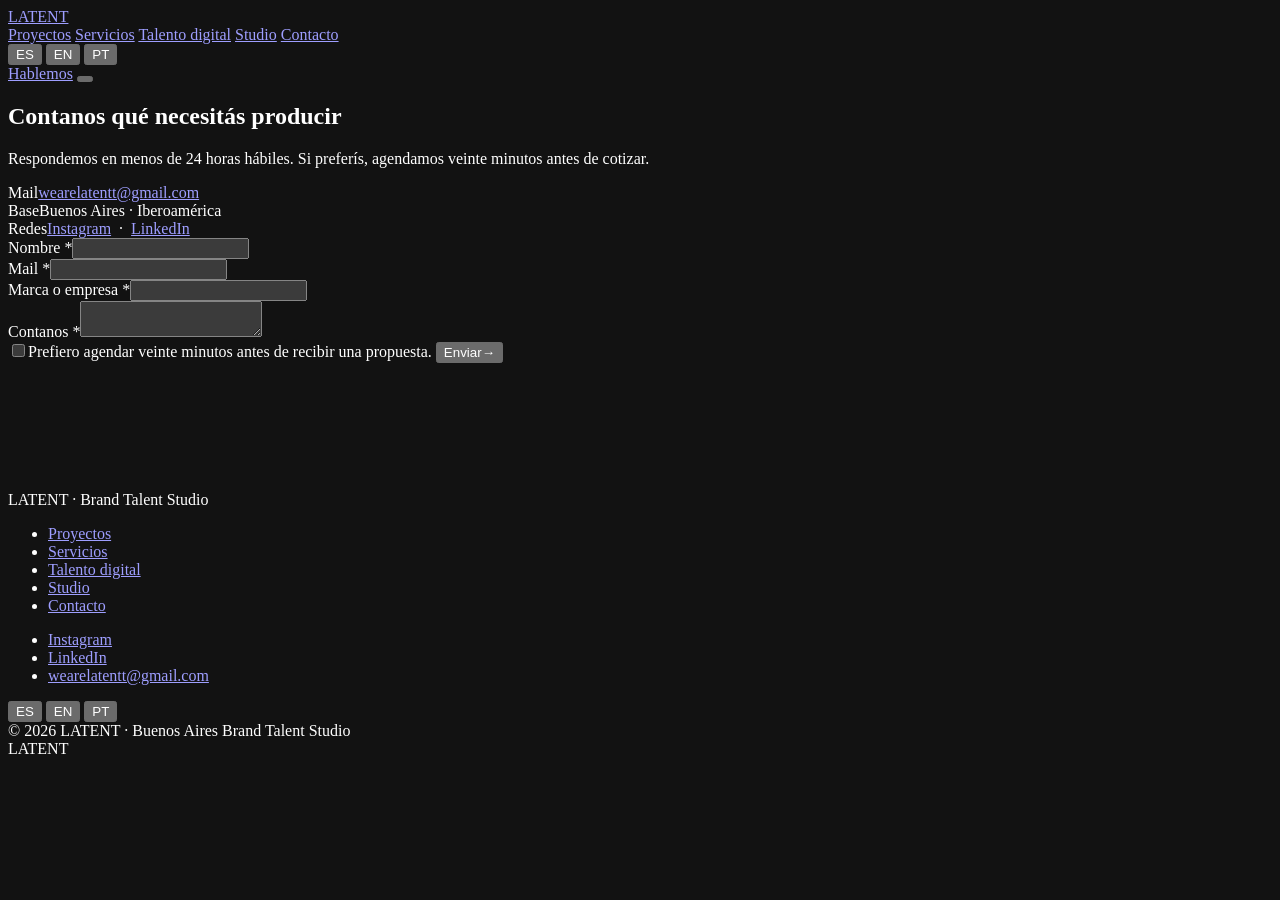
==== contacto.html @ c03958fa "Add files via upload" ====
<!DOCTYPE html>
<html lang="es-AR">
<head>
<meta charset="UTF-8">
<meta name="viewport" content="width=device-width, initial-scale=1, viewport-fit=cover">
<meta name="theme-color" content="#0A0A0A">
<meta name="color-scheme" content="dark">
<title>Contacto · LATENT</title>
<meta name="description" content="Contanos qué necesitás producir. Respondemos en menos de 24 horas hábiles.">
<meta name="keywords" content="dirección creativa, producción de campañas, campañas publicitarias, talento digital, brand talent studio, Buenos Aires, Iberoamérica">
<meta name="author" content="LATENT">
<meta name="robots" content="index, follow, max-image-preview:large, max-snippet:-1">
<link rel="canonical" href="https://wearelatent.com/contacto">
<meta name="geo.region" content="AR-C">
<meta name="geo.placename" content="Buenos Aires">
<meta property="og:type" content="website">
<meta property="og:site_name" content="LATENT">
<meta property="og:title" content="Contacto · LATENT">
<meta property="og:description" content="Contanos qué necesitás producir. Respondemos en menos de 24 horas hábiles.">
<meta property="og:url" content="https://wearelatent.com/contacto">
<meta property="og:locale" content="es_AR">
<meta property="og:locale:alternate" content="en_US">
<meta property="og:locale:alternate" content="pt_BR">
<meta property="og:image" content="https://wearelatent.com/og-image.png">
<meta property="og:image:width" content="1200">
<meta property="og:image:height" content="630">
<meta name="twitter:card" content="summary_large_image">
<meta name="twitter:title" content="Contacto · LATENT">
<meta name="twitter:description" content="Contanos qué necesitás producir. Respondemos en menos de 24 horas hábiles.">
<meta name="twitter:image" content="https://wearelatent.com/og-image.png">
<link rel="icon" type="image/svg+xml" href="data:image/svg+xml,%3Csvg xmlns='http://www.w3.org/2000/svg' viewBox='0 0 32 32'%3E%3Crect width='32' height='32' fill='%230A0A0A'/%3E%3Ccircle cx='24' cy='22' r='5' fill='%23F5A623'/%3E%3C/svg%3E">
<link rel="preconnect" href="https://fonts.googleapis.com">
<link rel="preconnect" href="https://fonts.gstatic.com" crossorigin>
<link href="https://fonts.googleapis.com/css2?family=Poppins:wght@300;400;500;600;700;800;900&family=JetBrains+Mono:wght@400;500&display=swap" rel="stylesheet">
<link rel="stylesheet" href="/assets/styles.css">
<script type="application/ld+json">
{
  "@context": "https://schema.org",
  "@type": "Organization",
  "name": "LATENT",
  "alternateName": "LATENT · Brand Talent Studio",
  "url": "https://wearelatent.com/",
  "description": "Estudio de dirección creativa y producción de campañas publicitarias, con un producto propio: el talento digital de marca.",
  "email": "wearelatentt@gmail.com",
  "address": {"@type": "PostalAddress", "addressLocality": "Buenos Aires", "addressCountry": "AR"},
  "founder": {"@type": "Person", "name": "Franco Binaghi"},
  "areaServed": ["Argentina", "Iberoamérica", "Latin America"],
  "sameAs": ["https://www.instagram.com/wearelatent/", "https://www.linkedin.com/company/wearelatent/"]
}
</script>
<!-- Meta Pixel Code -->
<script>
!function(f,b,e,v,n,t,s)
{if(f.fbq)return;n=f.fbq=function(){n.callMethod?
n.callMethod.apply(n,arguments):n.queue.push(arguments)};
if(!f._fbq)f._fbq=n;n.push=n;n.loaded=!0;n.version='2.0';
n.queue=[];t=b.createElement(e);t.async=!0;
t.src=v;s=b.getElementsByTagName(e)[0];
s.parentNode.insertBefore(t,s)}(window, document,'script',
'https://connect.facebook.net/en_US/fbevents.js');
fbq('init', '1010372847997913');
fbq('track', 'PageView');
</script>
<noscript><img height="1" width="1" style="display:none"
src="https://www.facebook.com/tr?id=1010372847997913&ev=PageView&noscript=1"
/></noscript>
<!-- End Meta Pixel Code -->
</head>
<body>
<div class="veil" id="veil" aria-hidden="true"><span class="veil-dot"></span></div>
<nav class="nav" aria-label="Principal">
  <a href="/" class="nav-logo" aria-label="LATENT, inicio">LATENT<span class="dot-char" aria-hidden="true"></span></a>
  <div class="nav-links">
    <a href="/proyectos" data-i18n="nav.projects">Proyectos</a>
    <a href="/servicios" data-i18n="nav.services">Servicios</a>
    <a href="/talento" data-i18n="nav.talent">Talento digital</a>
    <a href="/studio" data-i18n="nav.studio">Studio</a>
    <a href="/contacto" data-i18n="nav.contact">Contacto</a>
  </div>
  <div class="nav-right">
    <div class="lang-switch" role="group" aria-label="Idioma">
      <button class="lang-btn active" data-lang="es">ES</button>
      <button class="lang-btn" data-lang="en">EN</button>
      <button class="lang-btn" data-lang="pt">PT</button>
    </div>
    <a href="/contacto" class="nav-cta" data-i18n="nav.cta">Hablemos</a>
    <button class="nav-burger" aria-label="Menú" aria-expanded="false"><span></span><span></span></button>
  </div>
</nav>

<section class="page-head"><div class="wrap">
  <h1><span data-i18n="contact.h1">Contanos qué necesitás producir</span><span class="hd hd-lg" aria-hidden="true"></span></h1>
  <p data-i18n="contact.lead">Respondemos en menos de 24 horas hábiles. Si preferís, agendamos veinte minutos antes de cotizar.</p>
</div></section>

<section style="padding-bottom: clamp(5rem,10vw,9rem)"><div class="wrap contact-grid">
  <div class="contact-info">
    <div><span class="mono" data-i18n="contact.email">Mail</span><a href="mailto:wearelatentt@gmail.com">wearelatentt@gmail.com</a></div>
    <div><span class="mono" data-i18n="contact.base">Base</span><span data-i18n="contact.base.v">Buenos Aires · Iberoamérica</span></div>
    <div><span class="mono" data-i18n="contact.social">Redes</span><a href="https://instagram.com/wearelatent" target="_blank" rel="noopener">Instagram</a> &nbsp;·&nbsp; <a href="https://linkedin.com/company/wearelatent" target="_blank" rel="noopener">LinkedIn</a></div>
  </div>

  <form class="contact-form" action="https://formspree.io/f/xaqadqdg" method="POST" id="contactForm">
    <input type="hidden" name="_subject" value="Nuevo lead desde wearelatent.com">
    <input type="hidden" name="_next" value="https://wearelatent.com/contacto?sent=true">
    <input type="text" name="_gotcha" style="display:none" tabindex="-1" autocomplete="off">
    <div class="form-row">
      <div class="form-group"><label for="name" class="mono"><span data-i18n="form.name">Nombre</span> <span class="req">*</span></label><input type="text" id="name" name="Nombre" required autocomplete="name"></div>
      <div class="form-group"><label for="email" class="mono"><span data-i18n="form.email">Mail</span> <span class="req">*</span></label><input type="email" id="email" name="Email" required autocomplete="email"></div>
    </div>
    <div class="form-group"><label for="company" class="mono"><span data-i18n="form.company">Marca o empresa</span> <span class="req">*</span></label><input type="text" id="company" name="Marca" required autocomplete="organization"></div>
    <div class="form-group"><label for="message" class="mono"><span data-i18n="form.message">Contanos</span> <span class="req">*</span></label><textarea id="message" name="Mensaje" required></textarea></div>
    <label class="form-check"><input type="checkbox" name="Agendar reunión" value="Sí"><span data-i18n="form.check">Prefiero agendar veinte minutos antes de recibir una propuesta.</span></label>
    <button type="submit" class="btn btn-primary form-submit"><span data-i18n="form.submit">Enviar</span><span class="btn-arrow">→</span></button>
    <div class="form-status" id="formStatus" role="status"></div>
  </form>
</div></section>
<footer class="site-footer">
  <div class="wrap">
    <div class="footer-top">
      <div>
        <span class="mono footer-sign" data-i18n="footer.sign">LATENT · Brand Talent Studio</span>
      </div>
      <div class="footer-col">
        <ul>
          <li><a href="/proyectos" data-i18n="nav.projects">Proyectos</a></li>
          <li><a href="/servicios" data-i18n="nav.services">Servicios</a></li>
          <li><a href="/talento" data-i18n="nav.talent">Talento digital</a></li>
          <li><a href="/studio" data-i18n="nav.studio">Studio</a></li>
          <li><a href="/contacto" data-i18n="nav.contact">Contacto</a></li>
        </ul>
      </div>
      <div class="footer-col">
        <ul>
          <li><a href="https://instagram.com/wearelatent" target="_blank" rel="noopener">Instagram</a></li>
          <li><a href="https://linkedin.com/company/wearelatent" target="_blank" rel="noopener">LinkedIn</a></li>
          <li><a href="mailto:wearelatentt@gmail.com">wearelatentt@gmail.com</a></li>
        </ul>
      </div>
      <div class="footer-col">
        <div class="lang-switch">
          <button class="lang-btn active" data-lang="es">ES</button>
          <button class="lang-btn" data-lang="en">EN</button>
          <button class="lang-btn" data-lang="pt">PT</button>
        </div>
      </div>
    </div>
    <div class="footer-bottom mono">
      <span data-i18n="footer.legal">© 2026 LATENT · Buenos Aires</span>
      <span>Brand Talent Studio</span>
    </div>
  </div>
  <div class="wrap"><div class="footer-word" aria-hidden="true">LATENT<span class="dot-char"></span></div></div>
</footer>
<script src="/assets/main.js"></script>
</body>
</html>
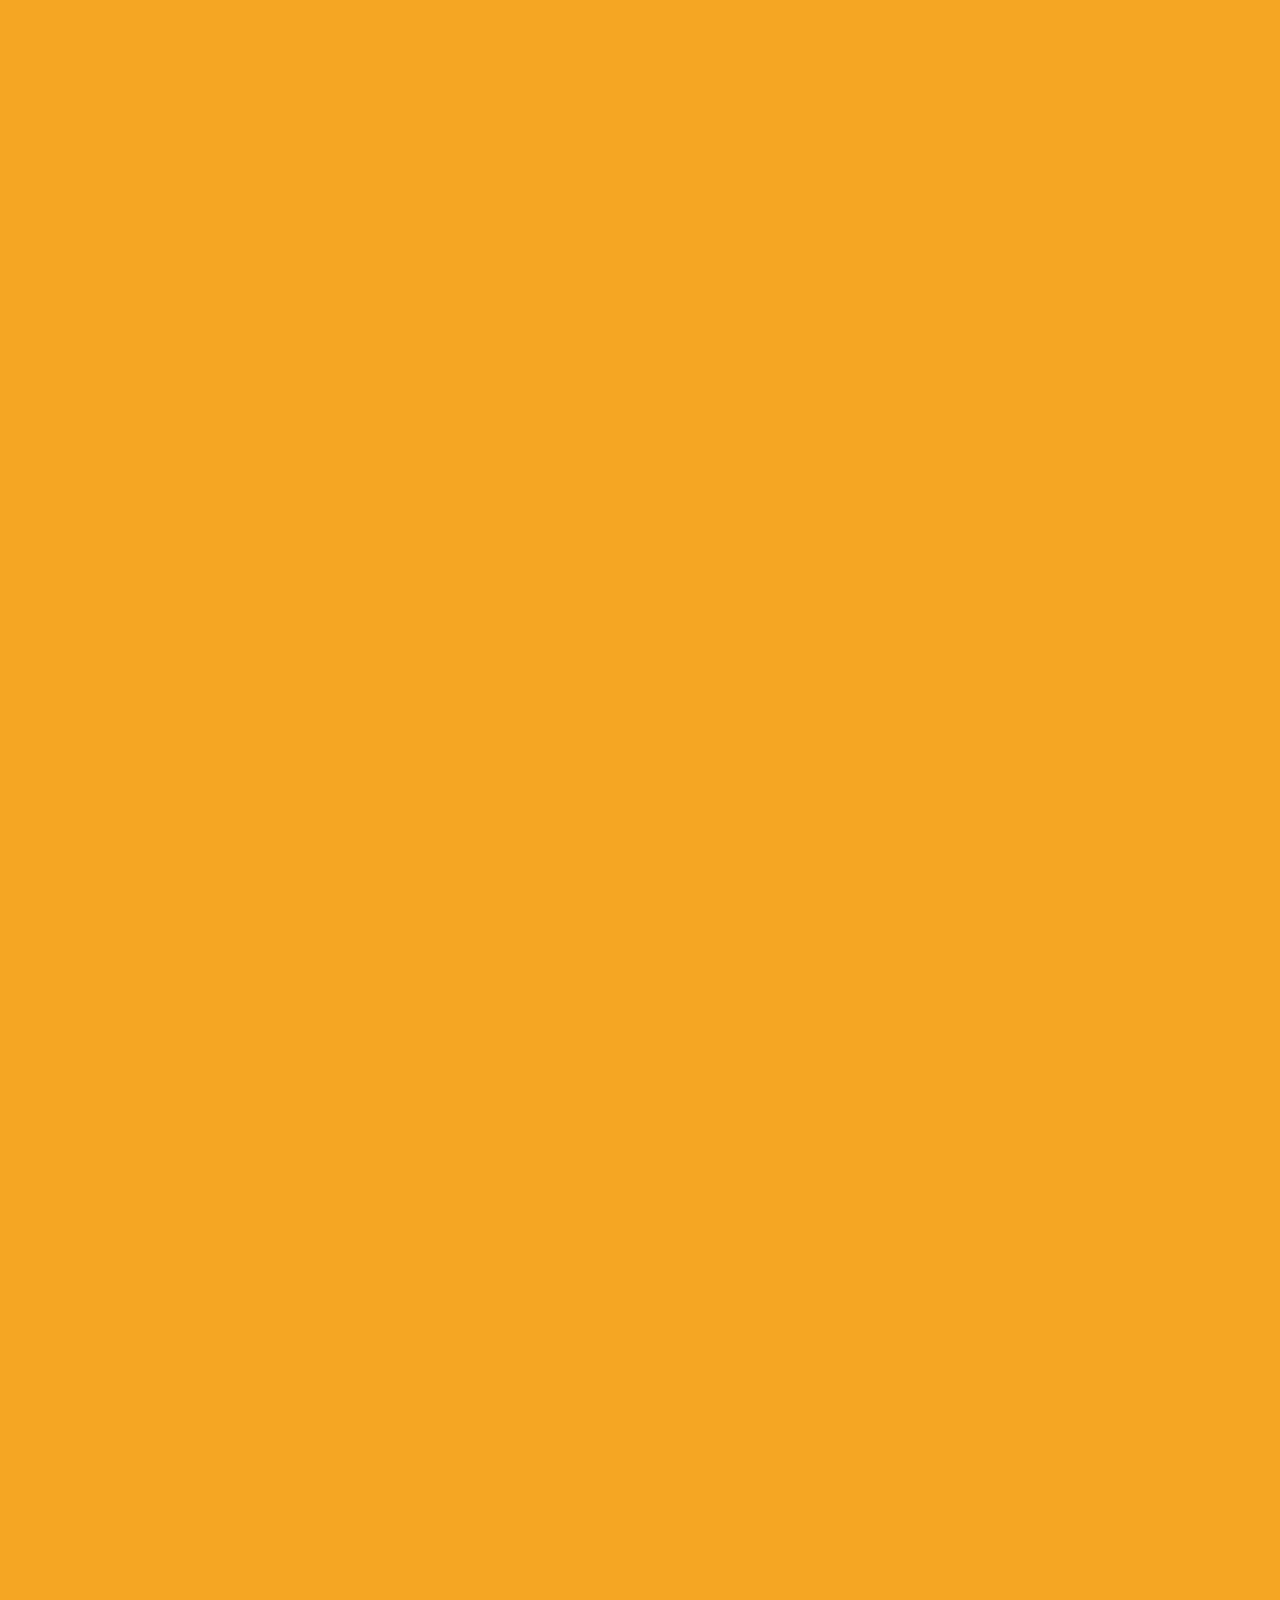
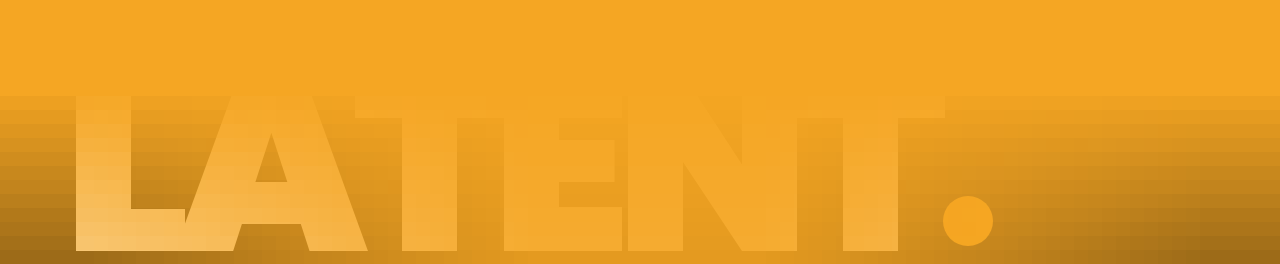
==== commit 5f943380: "Add files via upload sitio vol. 02" ====
--- a/contacto.html
+++ b/contacto.html
@@ -32,7 +32,7 @@
 <link rel="preconnect" href="https://fonts.googleapis.com">
 <link rel="preconnect" href="https://fonts.gstatic.com" crossorigin>
 <link href="https://fonts.googleapis.com/css2?family=Poppins:wght@300;400;500;600;700;800;900&family=JetBrains+Mono:wght@400;500&display=swap" rel="stylesheet">
-<link rel="stylesheet" href="/assets/styles.css">
+<link rel="stylesheet" href="/styles.css">
 <script type="application/ld+json">
 {
   "@context": "https://schema.org",
@@ -152,6 +152,6 @@
   </div>
   <div class="wrap"><div class="footer-word" aria-hidden="true">LATENT<span class="dot-char"></span></div></div>
 </footer>
-<script src="/assets/main.js"></script>
+<script src="/main.js"></script>
 </body>
 </html>
--- a/styles.css
+++ b/styles.css
@@ -0,0 +1,370 @@
+/* ============================================================
+   LATENT · Brand Talent Studio · styles.css
+   Tokens según Brand Guidelines vol. 02 (Cap 04–07)
+============================================================ */
+:root {
+  --black: #0A0A0A;
+  --black-2: #111111;
+  --black-3: #181818;
+  --white: #FFFFFF;
+  --white-dim: #E8E8E8;
+  --gray: #9A9A9A;
+  --gray-2: #5A5A5A;
+  --rule: #252525;
+  --rule-strong: #333333;
+  --dot: #F5A623;
+  --dot-bright: #FFB836;
+
+  --sans: 'Poppins', -apple-system, BlinkMacSystemFont, 'Segoe UI', sans-serif;
+  --mono: 'JetBrains Mono', ui-monospace, 'SF Mono', monospace;
+
+  --ease: cubic-bezier(0.2, 0.8, 0.2, 1);
+  --container: 1440px;
+  --gutter: clamp(1.5rem, 5vw, 4rem);
+}
+
+*, *::before, *::after { box-sizing: border-box; margin: 0; padding: 0; }
+html { -webkit-text-size-adjust: 100%; scroll-behavior: smooth; }
+body {
+  font-family: var(--sans);
+  font-weight: 300;
+  font-size: 16px;
+  line-height: 1.5;
+  color: var(--white);
+  background: var(--black);
+  -webkit-font-smoothing: antialiased;
+  overflow-x: hidden;
+}
+img, video, svg { max-width: 100%; display: block; }
+a { color: inherit; text-decoration: none; }
+button { font-family: inherit; cursor: pointer; border: 0; background: transparent; color: inherit; }
+input, textarea { font-family: inherit; }
+::selection { background: var(--dot); color: var(--black); }
+:focus-visible { outline: 2px solid var(--dot); outline-offset: 4px; }
+
+h1, h2, h3, h4 { font-weight: 800; letter-spacing: -0.03em; line-height: 1; }
+
+.wrap { width: 100%; max-width: var(--container); margin: 0 auto; padding: 0 var(--gutter); }
+.section { padding: clamp(5rem, 10vw, 9rem) 0; }
+.mono { font-family: var(--mono); font-size: 0.7rem; letter-spacing: 0.14em; text-transform: uppercase; font-weight: 400; }
+
+/* Punto de marca */
+.hd { display: inline-block; width: 0.26em; height: 0.26em; background: var(--dot); border-radius: 50%; margin-left: 0.1em; vertical-align: baseline; }
+.hd-lg { width: 0.3em; height: 0.3em; }
+
+/* Velo · entrada y transición a través del punto */
+.veil { position: fixed; inset: 0; z-index: 1000; background: var(--black); pointer-events: none; display: none; }
+.veil.is-on { display: block; }
+.veil.is-orange { background: var(--dot); }
+.veil-dot { position: absolute; width: 14px; height: 14px; border-radius: 50%; background: var(--dot); left: 50%; top: 50%; transform: translate(-50%, -50%) scale(1); will-change: transform; }
+.veil.is-fade { transition: opacity 0.35s var(--ease); opacity: 0; }
+@keyframes dotpulse { 0%,100% { transform: translate(-50%,-50%) scale(1); opacity: 1; } 50% { transform: translate(-50%,-50%) scale(1.3); opacity: 0.4; } }
+@keyframes dotgrow { to { transform: translate(-50%,-50%) scale(var(--grow, 200)); } }
+.veil.is-intro .veil-dot { animation: dotpulse 0.9s var(--ease) 1, dotgrow 0.75s cubic-bezier(0.7, 0, 0.3, 1) 0.9s forwards; }
+.veil.is-exit .veil-dot { animation: dotgrow 0.45s cubic-bezier(0.7, 0, 0.3, 1) forwards; }
+
+.dot-char {
+  display: inline-block; width: 0.45em; height: 0.45em;
+  background: var(--dot); border-radius: 50%;
+  margin-left: 0.06em; position: relative; bottom: 0.02em;
+}
+
+/* Cursor personalizado (solo desktop con puntero fino) */
+@media (hover: hover) and (pointer: fine) {
+  body.has-cursor { cursor: none; }
+  body.has-cursor a, body.has-cursor button, body.has-cursor input, body.has-cursor textarea, body.has-cursor label { cursor: none; }
+  .cursor {
+    position: fixed; top: 0; left: 0; width: 10px; height: 10px;
+    background: var(--dot); border-radius: 50%; pointer-events: none; z-index: 9999;
+    transform: translate(-50%, -50%);
+    transition: width 0.25s var(--ease), height 0.25s var(--ease), opacity 0.25s;
+    mix-blend-mode: normal;
+  }
+  .cursor.is-link { width: 28px; height: 28px; opacity: 0.85; }
+  .cursor.is-hidden { opacity: 0; }
+}
+@media not ((hover: hover) and (pointer: fine)) { .cursor { display: none; } }
+
+/* ============================================================
+   NAV
+============================================================ */
+.nav {
+  position: fixed; inset: 0 0 auto 0; z-index: 100;
+  display: flex; justify-content: space-between; align-items: center;
+  padding: 1.1rem var(--gutter);
+  background: linear-gradient(180deg, rgba(10,10,10,0.75) 0%, rgba(10,10,10,0) 100%);
+  transition: background 0.4s var(--ease);
+}
+.nav.is-solid { background: rgba(10,10,10,0.9); backdrop-filter: blur(12px); -webkit-backdrop-filter: blur(12px); border-bottom: 1px solid var(--rule); }
+.nav-logo { font-weight: 900; font-size: 1.2rem; letter-spacing: -0.04em; display: flex; align-items: baseline; }
+.nav-logo .dot-char { width: 0.42em; height: 0.42em; }
+.nav-links { display: flex; gap: 2.2rem; align-items: center; }
+.nav-links a { font-size: 0.85rem; font-weight: 500; color: var(--white-dim); position: relative; padding-bottom: 2px; }
+.nav-links a { padding-left: 0.9rem; }
+.nav-links a::before { content: ''; position: absolute; left: 0; top: 50%; width: 6px; height: 6px; margin-top: -3px; border-radius: 50%; background: var(--dot); transform: scale(0); transition: transform 0.3s var(--ease); }
+.nav-links a:hover::before, .nav-links a[aria-current="page"]::before { transform: scale(1); }
+.nav-right { display: flex; align-items: center; gap: 1rem; }
+
+.lang-switch { display: flex; gap: 0.15rem; }
+.lang-btn { padding: 0.35rem 0.55rem; font-family: var(--mono); font-size: 0.66rem; letter-spacing: 0.08em; color: var(--gray); border-radius: 2px; transition: color 0.2s; }
+.lang-btn:hover { color: var(--white); }
+.lang-btn.active { color: var(--dot); }
+
+.nav-cta { padding: 0.65rem 1.25rem; background: var(--white); color: var(--black); border-radius: 999px; font-weight: 600; font-size: 0.82rem; transition: background 0.25s var(--ease); white-space: nowrap; }
+.nav-cta:hover { background: var(--dot); }
+
+.nav-burger { display: none; width: 40px; height: 40px; position: relative; }
+.nav-burger span { position: absolute; left: 10px; width: 20px; height: 1.5px; background: var(--white); transition: transform 0.3s var(--ease), opacity 0.3s; }
+.nav-burger span:nth-child(1) { top: 15px; } .nav-burger span:nth-child(2) { top: 24px; }
+.nav.is-open .nav-burger span:nth-child(1) { transform: translateY(4.5px) rotate(45deg); }
+.nav.is-open .nav-burger span:nth-child(2) { transform: translateY(-4.5px) rotate(-45deg); }
+
+@media (max-width: 900px) {
+  .nav-links { display: none; }
+  .nav.is-open .nav-links {
+    display: flex; flex-direction: column; align-items: flex-start; gap: 1.6rem;
+    position: fixed; inset: 0; padding: 7rem var(--gutter) 3rem; background: var(--black);
+  }
+  .nav.is-open .nav-links a { font-size: 2rem; font-weight: 700; letter-spacing: -0.03em; }
+  .nav-burger { display: block; }
+  .nav-cta { display: none; }
+  .nav.is-open .nav-cta { display: inline-flex; position: fixed; bottom: 3rem; left: var(--gutter); }
+}
+
+/* ============================================================
+   BOTONES
+============================================================ */
+.btn { display: inline-flex; align-items: center; gap: 0.6rem; padding: 1rem 1.7rem; border-radius: 999px; font-weight: 600; font-size: 0.92rem; border: 1px solid transparent; transition: background 0.3s var(--ease), color 0.3s var(--ease), border-color 0.3s var(--ease); }
+.btn-primary { background: var(--white); color: var(--black); }
+.btn-primary:hover { background: var(--dot); }
+.btn-secondary { color: var(--white); border-color: var(--rule-strong); }
+.btn-secondary:hover { border-color: var(--white); }
+.btn-arrow { display: inline-block; transition: transform 0.3s var(--ease); }
+.btn:hover .btn-arrow { transform: translateX(4px); }
+
+.link-arrow { display: inline-flex; align-items: center; gap: 0.5rem; font-weight: 500; font-size: 0.95rem; border-bottom: 1px solid var(--rule-strong); padding-bottom: 3px; transition: border-color 0.3s; }
+.link-arrow:hover { border-color: var(--dot); }
+.link-arrow .btn-arrow { color: var(--dot); }
+
+/* ============================================================
+   HERO · SHOWREEL
+============================================================ */
+.hero { position: relative; height: 100vh; height: 100svh; min-height: 560px; overflow: hidden; display: flex; align-items: flex-end; }
+.hero-video { position: absolute; inset: 0; width: 100%; height: 100%; object-fit: cover; }
+.hero::after { content: ''; position: absolute; inset: 0; background: linear-gradient(180deg, rgba(10,10,10,0.15) 0%, rgba(10,10,10,0) 40%, rgba(10,10,10,0.55) 100%); pointer-events: none; }
+.hero-content { position: relative; z-index: 2; width: 100%; padding: 0 var(--gutter) clamp(2.5rem, 5vw, 4rem); display: flex; justify-content: space-between; align-items: flex-end; gap: 2rem; flex-wrap: wrap; }
+.hero h1 { font-size: clamp(3.2rem, 9vw, 8.5rem); font-weight: 900; letter-spacing: -0.045em; line-height: 0.95; max-width: 12ch; margin-bottom: 1.2rem; }
+.hero-sub { font-size: clamp(1rem, 1.3vw, 1.15rem); font-weight: 400; color: var(--white-dim); max-width: 44ch; margin-bottom: 1.6rem; }
+.hero-sign { color: var(--gray); margin-bottom: 1.8rem; display: block; }
+.hero-ctas { display: flex; gap: 0.7rem; flex-wrap: wrap; }
+.hero-sound { position: relative; z-index: 2; width: 44px; height: 44px; border-radius: 50%; border: 1px solid rgba(255,255,255,0.3); display: inline-flex; align-items: center; justify-content: center; color: var(--white); transition: border-color 0.3s; flex-shrink: 0; }
+.hero-sound:hover { border-color: var(--dot); }
+.hero-sound svg { width: 16px; height: 16px; }
+.hero-sound .on { display: none; }
+.hero-sound.is-on .on { display: block; } .hero-sound.is-on .off { display: none; }
+
+/* Ticker bajo el hero · Uso 06 del punto como divisor */
+.ticker { border-top: 1px solid var(--rule); border-bottom: 1px solid var(--rule); overflow: hidden; white-space: nowrap; padding: 0.9rem 0; }
+.ticker-track { display: inline-flex; gap: 0; animation: ticker 40s linear infinite; }
+.ticker span { display: inline-flex; align-items: center; color: var(--gray); padding: 0 1.6rem; }
+.ticker span::before { content: ''; width: 6px; height: 6px; border-radius: 50%; background: var(--dot); margin-right: 1.6rem; flex-shrink: 0; }
+@keyframes ticker { to { transform: translateX(-50%); } }
+.ticker:hover .ticker-track { animation-play-state: paused; }
+
+/* Hero secundario (páginas internas) */
+.page-head { padding: clamp(9rem, 16vw, 13rem) 0 clamp(3rem, 6vw, 5rem); }
+.page-head h1 { font-size: clamp(3rem, 8vw, 7.5rem); font-weight: 900; letter-spacing: -0.045em; max-width: 14ch; margin-bottom: 1.5rem; }
+.page-head p { font-size: clamp(1.05rem, 1.5vw, 1.3rem); font-weight: 300; color: var(--white-dim); max-width: 52ch; line-height: 1.5; }
+
+/* ============================================================
+   BLOQUES COMUNES
+============================================================ */
+.sec-label { color: var(--dot); margin-bottom: 1.4rem; display: block; }
+.sec-title { font-size: clamp(2rem, 4.6vw, 4rem); letter-spacing: -0.035em; max-width: 16ch; margin-bottom: 1.5rem; }
+.sec-text { font-size: clamp(1rem, 1.3vw, 1.15rem); color: var(--white-dim); max-width: 50ch; line-height: 1.55; }
+.grid-2 { display: grid; grid-template-columns: 1fr 1fr; gap: clamp(2rem, 5vw, 5rem); align-items: start; }
+@media (max-width: 900px) { .grid-2 { grid-template-columns: 1fr; } }
+.sticky { position: sticky; top: 7rem; }
+@media (max-width: 900px) { .sticky { position: static; } }
+.rule { border-top: 1px solid var(--rule); }
+
+/* Manifiesto de una frase */
+.statement { padding: clamp(6rem, 14vw, 12rem) 0; text-align: left; }
+.statement p { font-size: clamp(2rem, 5.5vw, 5.2rem); font-weight: 300; letter-spacing: -0.04em; line-height: 1.05; max-width: 18ch; }
+.statement p b { font-weight: 800; }
+
+/* Variantes en fila (mono) */
+.tags { display: flex; flex-wrap: wrap; gap: 0.6rem 1.6rem; color: var(--gray); margin-top: 1.5rem; }
+.tags span { position: relative; padding-left: 1rem; }
+.tags span::before { content: ''; position: absolute; left: 0; top: 0.45em; width: 5px; height: 5px; border-radius: 50%; background: var(--dot); }
+
+/* Lista de subitems (dentro de campaña) */
+.sublist { border-top: 1px solid var(--rule); margin-top: 2.5rem; }
+.sublist > div { display: grid; grid-template-columns: 220px 1fr; gap: 1.5rem; padding: 1.5rem 0; border-bottom: 1px solid var(--rule); }
+.sublist h4 { font-size: 1.05rem; font-weight: 600; letter-spacing: -0.02em; }
+.sublist p { color: var(--gray); font-size: 0.95rem; max-width: 52ch; }
+@media (max-width: 700px) { .sublist > div { grid-template-columns: 1fr; gap: 0.4rem; } }
+
+/* ============================================================
+   TALENTO DIGITAL · bloque interactivo (home)
+============================================================ */
+.talent { background: var(--black-2); }
+.talent-grid { display: grid; grid-template-columns: 1fr 1.1fr; gap: clamp(2rem, 5vw, 5rem); align-items: center; }
+@media (max-width: 900px) { .talent-grid { grid-template-columns: 1fr; } }
+.talent-stage { position: relative; aspect-ratio: 4 / 5; overflow: hidden; background: var(--black-3); }
+.talent-scene { position: absolute; inset: 0; opacity: 0; transition: opacity 0.9s var(--ease); }
+.talent-scene.is-active { opacity: 1; }
+.talent-scene img { width: 100%; height: 100%; object-fit: cover; }
+.talent-scene .placeholder { position: absolute; inset: 0; }
+.talent-scene[data-scene="0"] .placeholder { background: radial-gradient(ellipse at 40% 30%, #3a3a3a 0%, #0f0f0f 70%); }
+.talent-scene[data-scene="1"] .placeholder { background: radial-gradient(ellipse at 60% 20%, #4a3a26 0%, #0e0b08 70%); }
+.talent-scene[data-scene="2"] .placeholder { background: radial-gradient(ellipse at 50% 80%, #2b3a48 0%, #090c10 70%); }
+.talent-scene[data-scene="3"] .placeholder { background: radial-gradient(ellipse at 50% 40%, #5a5a5a 0%, #141414 70%); }
+.talent-stage .scene-name { position: absolute; left: 1.4rem; bottom: 1.4rem; color: var(--white); z-index: 2; }
+.talent-controls { display: flex; flex-wrap: wrap; gap: 0.4rem 1.8rem; margin: 2rem 0 2.4rem; }
+.talent-btn { display: inline-flex; align-items: center; gap: 0.7rem; padding: 0.4rem 0; font-size: 0.95rem; font-weight: 500; color: var(--gray); transition: color 0.25s; }
+.talent-btn::before { content: ''; width: 10px; height: 10px; border-radius: 50%; border: 1px solid var(--gray-2); transition: background 0.3s, border-color 0.3s, transform 0.3s var(--ease); }
+.talent-btn:hover { color: var(--white); }
+.talent-btn:hover::before { border-color: var(--white); }
+.talent-btn.is-active { color: var(--white); }
+.talent-btn.is-active::before { background: var(--dot); border-color: var(--dot); transform: scale(1.3); }
+.talent-stage .scene-name { display: inline-flex; align-items: center; gap: 0.6rem; }
+.talent-stage .scene-name::before { content: ''; width: 8px; height: 8px; border-radius: 50%; background: var(--dot); animation: dotpulse-inline 2.4s ease-in-out infinite; }
+@keyframes dotpulse-inline { 0%,100% { transform: scale(1); opacity: 1; } 50% { transform: scale(1.3); opacity: 0.4; } }
+.talent-stage::after { content: ''; position: absolute; inset: 0; background: linear-gradient(180deg, rgba(10,10,10,0) 60%, rgba(10,10,10,0.6) 100%); pointer-events: none; }
+
+/* ============================================================
+   PROYECTOS · galería
+============================================================ */
+.gallery { display: grid; grid-template-columns: repeat(12, 1fr); gap: 1rem; }
+.gallery-item { position: relative; overflow: hidden; background: var(--black-3); cursor: pointer; grid-column: span 6; aspect-ratio: 16 / 9; text-align: left; width: 100%; }
+.gallery-item:nth-child(1), .gallery-item:nth-child(4) { grid-column: span 8; }
+.gallery-item:nth-child(2), .gallery-item:nth-child(5) { grid-column: span 4; aspect-ratio: 4 / 5; }
+.gallery-item:nth-child(3) { grid-column: span 4; aspect-ratio: 4 / 5; }
+.gallery-item video { position: absolute; inset: 0; width: 100%; height: 100%; object-fit: cover; filter: brightness(0.85); transition: filter 0.4s var(--ease); }
+.gallery-item:hover video { filter: brightness(1); }
+.gallery-item .g-title { position: absolute; left: 1.3rem; right: 1.3rem; bottom: 1.2rem; z-index: 2; font-size: clamp(1rem, 1.5vw, 1.3rem); font-weight: 600; letter-spacing: -0.02em; text-shadow: 0 2px 12px rgba(0,0,0,0.6); }
+.gallery-item .g-num { position: absolute; top: 1.2rem; left: 1.3rem; z-index: 2; color: var(--white-dim); }
+.gallery-item .g-play { position: absolute; top: 1.15rem; right: 1.3rem; z-index: 2; width: 12px; height: 12px; border-radius: 50%; background: var(--dot); opacity: 0; transition: opacity 0.3s; }
+.gallery-item:hover .g-play { opacity: 1; animation: dotpulse-inline 1.4s ease-in-out infinite; }
+.gallery-item::after { content: ''; position: absolute; inset: 0; background: linear-gradient(180deg, rgba(10,10,10,0.25) 0%, rgba(10,10,10,0) 35%, rgba(10,10,10,0) 60%, rgba(10,10,10,0.7) 100%); pointer-events: none; z-index: 1; }
+@media (max-width: 900px) {
+  .gallery-item, .gallery-item:nth-child(n) { grid-column: span 6; aspect-ratio: 16 / 9; }
+}
+@media (max-width: 600px) {
+  .gallery-item, .gallery-item:nth-child(n) { grid-column: span 12; }
+  .gallery-item .g-play { opacity: 1; }
+}
+.gallery.gallery-home .gallery-item:nth-child(n) { grid-column: span 6; aspect-ratio: 16 / 9; }
+@media (max-width: 600px) { .gallery.gallery-home .gallery-item:nth-child(n) { grid-column: span 12; } }
+
+/* Lightbox */
+.lightbox { position: fixed; inset: 0; z-index: 200; background: rgba(10,10,10,0.96); display: none; align-items: center; justify-content: center; padding: clamp(1rem, 4vw, 3rem); }
+.lightbox.is-open { display: flex; }
+.lightbox video { max-width: 100%; max-height: calc(100vh - 8rem); width: auto; height: auto; background: #000; outline: none; }
+.lightbox-title { position: absolute; left: var(--gutter); bottom: 1.6rem; font-weight: 600; letter-spacing: -0.02em; }
+.lightbox-close { position: absolute; top: 1.2rem; right: var(--gutter); width: 44px; height: 44px; border-radius: 50%; border: 1px solid rgba(255,255,255,0.3); display: flex; align-items: center; justify-content: center; font-size: 1.2rem; }
+.lightbox-close:hover { border-color: var(--dot); }
+.lightbox-nav { position: absolute; top: 50%; transform: translateY(-50%); width: 48px; height: 48px; border-radius: 50%; border: 1px solid rgba(255,255,255,0.3); display: flex; align-items: center; justify-content: center; font-size: 1.4rem; }
+.lightbox-nav:hover { border-color: var(--dot); }
+.lightbox-prev { left: var(--gutter); } .lightbox-next { right: var(--gutter); }
+@media (max-width: 700px) { .lightbox-nav { top: auto; bottom: 1.2rem; transform: none; } .lightbox-title { bottom: 5rem; } }
+
+/* ============================================================
+   SERVICIOS
+============================================================ */
+.service-block { padding: clamp(3rem, 6vw, 5rem) 0; border-top: 1px solid var(--rule); }
+.service-block h3 { font-size: clamp(1.8rem, 3.5vw, 3rem); letter-spacing: -0.035em; margin-bottom: 1.2rem; }
+.service-block .note { color: var(--gray); margin-top: 2rem; display: block; }
+
+/* Proceso (secuencia real: numeración justificada) */
+.steps { display: grid; grid-template-columns: repeat(4, 1fr); border-top: 1px solid var(--rule); margin-top: 2rem; }
+.step { padding: 2.2rem 2rem 2.2rem 0; border-right: 1px solid var(--rule); }
+.step:not(:first-child) { padding-left: 2rem; }
+.step:last-child { border-right: 0; }
+.step .mono { color: var(--dot); display: block; margin-bottom: 1.2rem; }
+.step h4 { font-size: 1.1rem; font-weight: 600; margin-bottom: 0.6rem; letter-spacing: -0.02em; }
+.step p { font-size: 0.9rem; color: var(--gray); }
+@media (max-width: 900px) { .steps { grid-template-columns: 1fr 1fr; } .step:nth-child(2) { border-right: 0; } .step:nth-child(-n+2) { border-bottom: 1px solid var(--rule); } .step:nth-child(3) { padding-left: 0; } }
+@media (max-width: 560px) { .steps { grid-template-columns: 1fr; } .step { border-right: 0; border-bottom: 1px solid var(--rule); padding-left: 0 !important; } .step:last-child { border-bottom: 0; } }
+
+/* ============================================================
+   TALENTO · tres pilares en secuencia
+============================================================ */
+.pillars-seq { margin-top: 3rem; }
+.pillars-top { display: grid; grid-template-columns: 1fr 1fr; gap: 1px; background: var(--rule); border: 1px solid var(--rule); }
+.pillar { background: var(--black); padding: clamp(1.8rem, 3vw, 2.8rem); }
+.pillar .mono { color: var(--dot); display: block; margin-bottom: 1.4rem; }
+.pillar h3 { font-size: clamp(1.6rem, 2.8vw, 2.4rem); letter-spacing: -0.035em; margin-bottom: 1rem; }
+.pillar p { color: var(--white-dim); font-size: 0.98rem; max-width: 46ch; }
+.pillar .meta { margin-top: 1.6rem; color: var(--gray); font-size: 0.9rem; display: grid; gap: 0.3rem; }
+.pillar .meta b { color: var(--white); font-weight: 500; }
+.pillars-join { display: grid; grid-template-columns: 1fr 1fr; height: 56px; }
+.pillars-join span { position: relative; }
+.pillars-join span::before { content: ''; position: absolute; left: 50%; top: 0; width: 1px; height: 100%; background: var(--rule-strong); }
+.pillars-join span::after { content: ''; position: absolute; bottom: 0; height: 1px; background: var(--rule-strong); }
+.pillars-join span:first-child::after { left: 50%; right: 0; }
+.pillars-join span:last-child::after { left: 0; right: 50%; }
+.pillars-join { position: relative; }
+.pillars-join::after { content: ''; position: absolute; left: 50%; bottom: -6px; width: 12px; height: 12px; margin-left: -6px; border-radius: 50%; background: var(--dot); animation: dotpulse-inline 2.4s ease-in-out infinite; z-index: 2; }
+.pillars-bottom { border: 1px solid var(--rule); border-top: 0; }
+.pillars-bottom .pillar { max-width: none; }
+@media (max-width: 800px) { .pillars-top { grid-template-columns: 1fr; } .pillars-join { display: none; } .pillars-bottom { border-top: 1px solid var(--rule); margin-top: 1rem; } }
+
+/* ============================================================
+   CONTACTO · formulario
+============================================================ */
+.contact-grid { display: grid; grid-template-columns: 1fr 1.6fr; gap: clamp(2.5rem, 5vw, 5rem); border-top: 1px solid var(--rule); padding-top: 3rem; }
+@media (max-width: 900px) { .contact-grid { grid-template-columns: 1fr; } }
+.contact-info div { margin-bottom: 2.2rem; }
+.contact-info .mono { color: var(--dot); display: block; margin-bottom: 0.5rem; }
+.contact-info a { border-bottom: 1px solid var(--rule-strong); transition: border-color 0.3s; }
+.contact-info a:hover { border-color: var(--dot); }
+form.contact-form { display: grid; gap: 1.4rem; }
+.form-row { display: grid; grid-template-columns: 1fr 1fr; gap: 1.4rem; }
+@media (max-width: 600px) { .form-row { grid-template-columns: 1fr; } }
+.form-group label { display: block; color: var(--gray); margin-bottom: 0.5rem; }
+.form-group label .req { color: var(--dot); }
+.form-group input, .form-group textarea { width: 100%; padding: 0.95rem 0; background: transparent; border: 0; border-bottom: 1px solid var(--rule-strong); color: var(--white); font-size: 1rem; outline: none; transition: border-color 0.3s; border-radius: 0; }
+.form-group input:focus, .form-group textarea:focus { border-color: var(--dot); }
+.form-group textarea { resize: vertical; min-height: 110px; }
+.form-check { display: flex; align-items: flex-start; gap: 0.8rem; cursor: pointer; }
+.form-check input { width: 18px; height: 18px; margin-top: 3px; accent-color: var(--dot); flex-shrink: 0; }
+.form-check span { font-size: 0.95rem; color: var(--white-dim); }
+.form-submit { justify-self: start; }
+.form-status { display: none; padding: 1rem 0; font-size: 0.95rem; border-top: 1px solid var(--rule); }
+.form-status.success { display: block; color: var(--dot); }
+
+/* ============================================================
+   CTA final + FOOTER
+============================================================ */
+.cta-final { position: relative; overflow: hidden; padding: clamp(8rem, 16vw, 14rem) 0; background: var(--black); }
+.cta-dot { position: absolute; left: var(--gutter); top: 50%; width: 14px; height: 14px; margin-top: -7px; border-radius: 50%; background: var(--dot); transform: scale(1); transform-origin: center; will-change: transform; pointer-events: none; }
+.cta-final .wrap { position: relative; z-index: 2; }
+.cta-final h2 { font-size: clamp(2.6rem, 7vw, 7rem); letter-spacing: -0.045em; line-height: 0.95; max-width: 12ch; margin-bottom: 2.4rem; transition: color 0.4s var(--ease); }
+.cta-final .btn { transition: background 0.4s var(--ease), color 0.4s var(--ease); }
+.cta-final.is-orange h2 { color: var(--black); }
+.cta-final.is-orange .btn-primary { background: var(--black); color: var(--white); }
+.cta-final.is-orange .btn-primary:hover { background: var(--white); color: var(--black); }
+.cta-final.is-orange .hd { background: var(--black); }
+
+.site-footer { border-top: 1px solid var(--rule); padding: 3.5rem 0 0; }
+.footer-top { display: grid; grid-template-columns: 1fr 1fr 1fr 1fr; gap: 2.5rem; padding-bottom: 3rem; }
+@media (max-width: 760px) { .footer-top { grid-template-columns: 1fr 1fr; } }
+.footer-sign { color: var(--gray); display: block; }
+.footer-word { font-size: clamp(5rem, 19.5vw, 20rem); font-weight: 900; letter-spacing: -0.06em; line-height: 0.8; display: flex; align-items: baseline; padding: 1rem 0 0; margin-bottom: -0.06em; overflow: hidden; }
+.footer-word .dot-char { width: 0.2em; height: 0.2em; margin-left: 0.04em; }
+.footer-col ul { list-style: none; display: grid; gap: 0.6rem; }
+.footer-col a { color: var(--white-dim); font-size: 0.92rem; transition: color 0.25s; }
+.footer-col a:hover { color: var(--dot); }
+.footer-col .lang-switch { margin-left: -0.55rem; }
+.footer-bottom { border-top: 1px solid var(--rule); padding: 1.4rem 0 1.6rem; display: flex; justify-content: space-between; flex-wrap: wrap; gap: 1rem; color: var(--gray-2); }
+
+/* Reduced motion */
+@media (prefers-reduced-motion: reduce) {
+  *, *::before, *::after { animation: none !important; transition-duration: 0.01ms !important; }
+  html { scroll-behavior: auto; }
+  .talent-scene { transition: none; }
+  .ticker-track { animation: none; }
+  .veil { display: none !important; }
+}
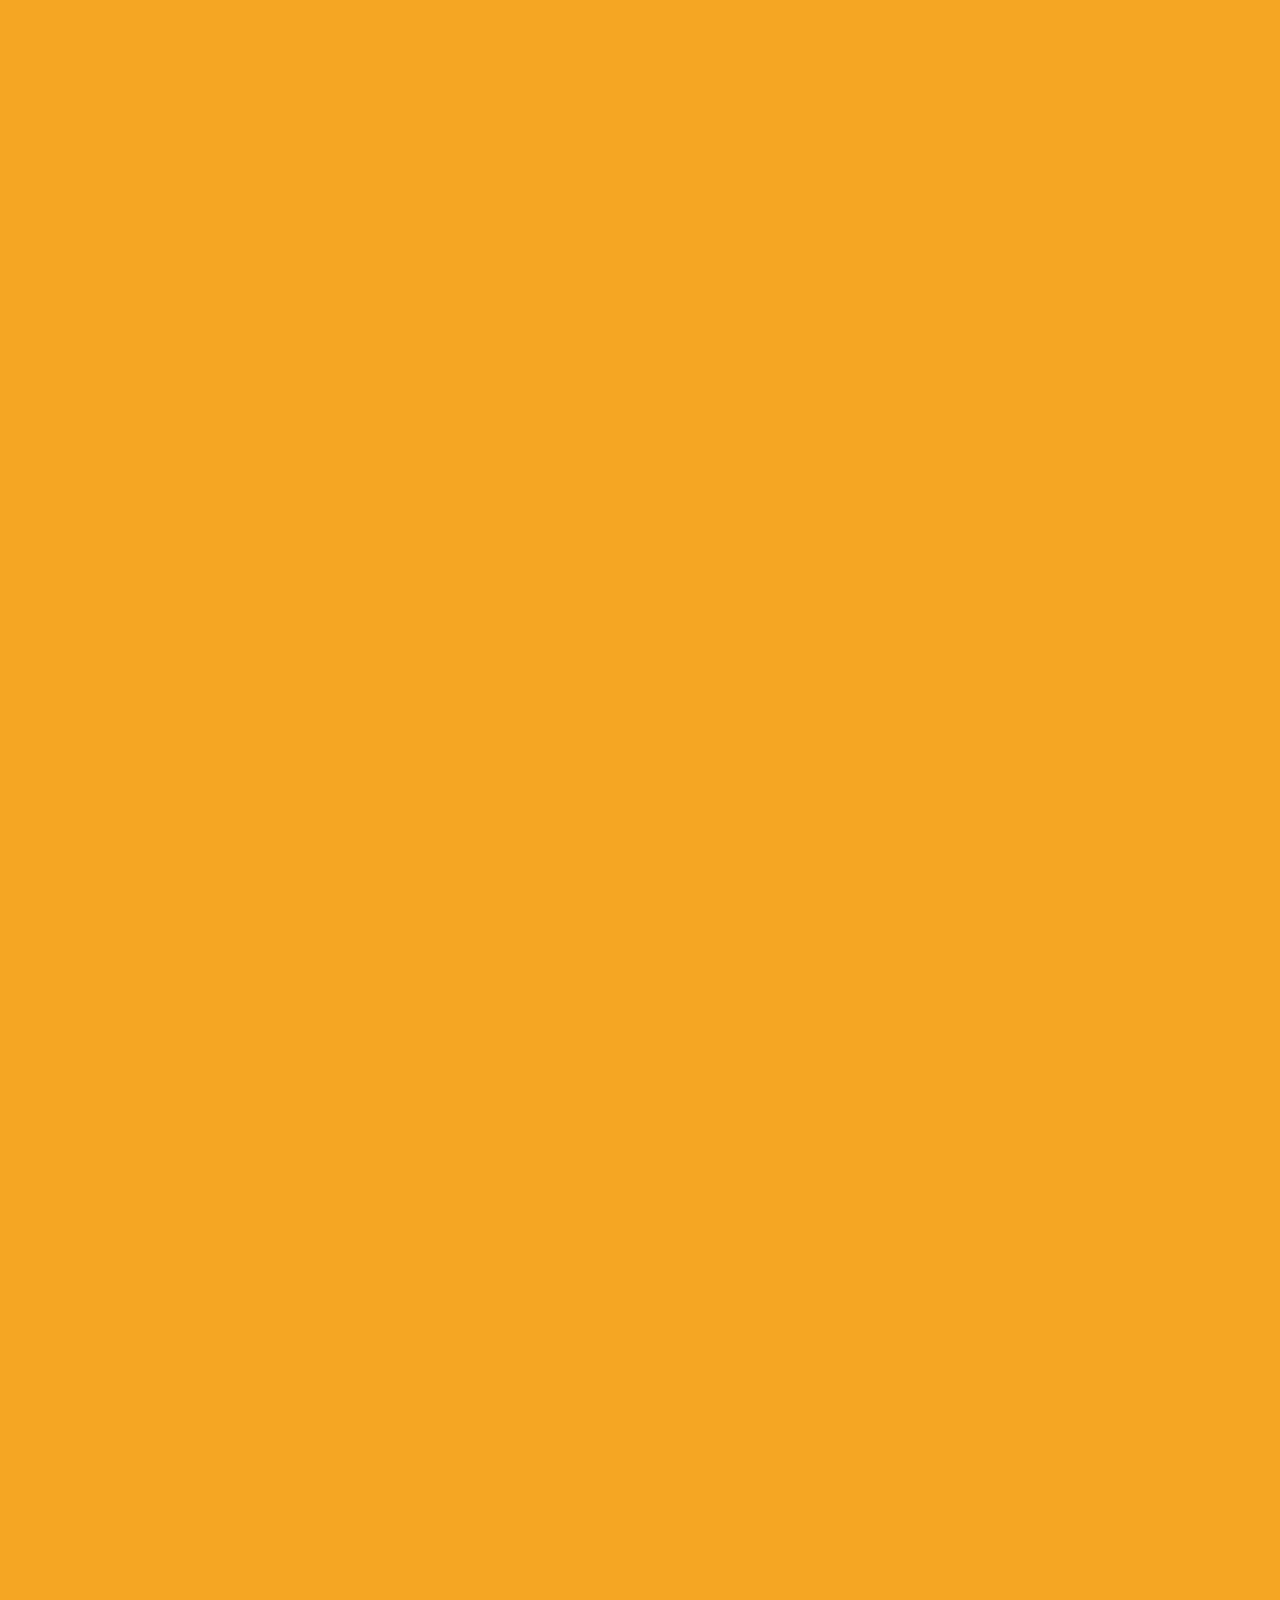
==== commit c7d7b469: "Add files via upload" ====
--- a/contacto.html
+++ b/contacto.html
@@ -152,6 +152,7 @@
   </div>
   <div class="wrap"><div class="footer-word" aria-hidden="true">LATENT<span class="dot-char"></span></div></div>
 </footer>
+<script defer src="/_vercel/insights/script.js"></script>
 <script src="/main.js"></script>
 </body>
 </html>
--- a/styles.css
+++ b/styles.css
@@ -214,8 +214,8 @@
 .talent-stage { position: relative; aspect-ratio: 4 / 5; overflow: hidden; background: var(--black-3); }
 .talent-scene { position: absolute; inset: 0; opacity: 0; transition: opacity 0.9s var(--ease); }
 .talent-scene.is-active { opacity: 1; }
-.talent-scene img { width: 100%; height: 100%; object-fit: cover; }
-.talent-scene .placeholder { position: absolute; inset: 0; }
+.talent-scene .placeholder { position: absolute; inset: 0; z-index: 0; }
+.talent-scene img { position: absolute; inset: 0; width: 100%; height: 100%; object-fit: cover; z-index: 1; }
 .talent-scene[data-scene="0"] .placeholder { background: radial-gradient(ellipse at 40% 30%, #3a3a3a 0%, #0f0f0f 70%); }
 .talent-scene[data-scene="1"] .placeholder { background: radial-gradient(ellipse at 60% 20%, #4a3a26 0%, #0e0b08 70%); }
 .talent-scene[data-scene="2"] .placeholder { background: radial-gradient(ellipse at 50% 80%, #2b3a48 0%, #090c10 70%); }
